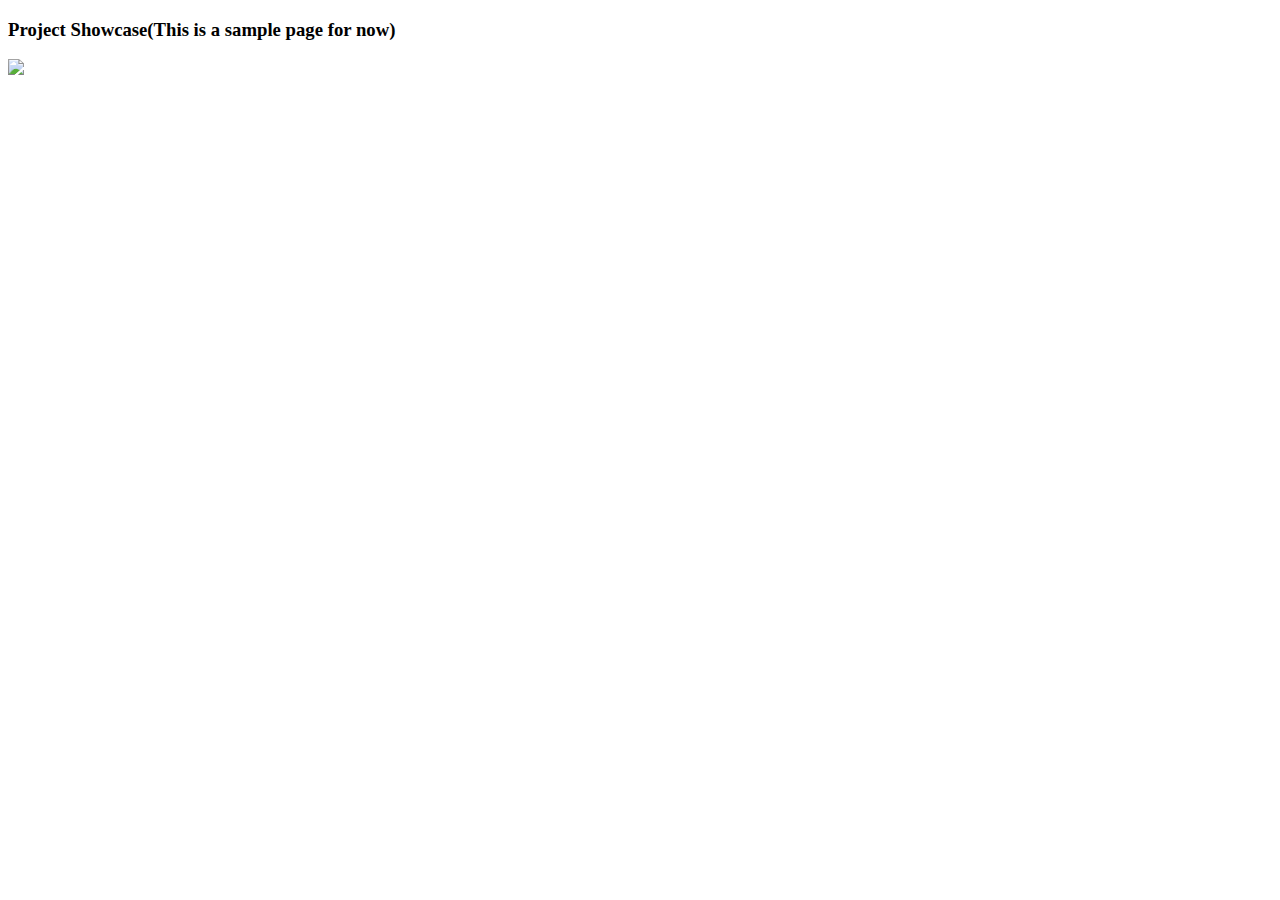
==== src/main/resources/public/index.html @ 68247304 "first showcase" ====
<!DOCTYPE html>
<html lang="en">
  <head>
    <meta charset="UTF-8" />
    <meta http-equiv="X-UA-Compatible" content="IE=edge" />
    <meta name="viewport" content="width=device-width, initial-scale=1.0" />
    <title>Showcase</title>
  </head>
  <body>
    <h3 class="homepageHeading">
      Project Showcase(This is a sample page for now)
    </h3>
    <img src="images/thinkingmachines.png" />
  </body>
</html>
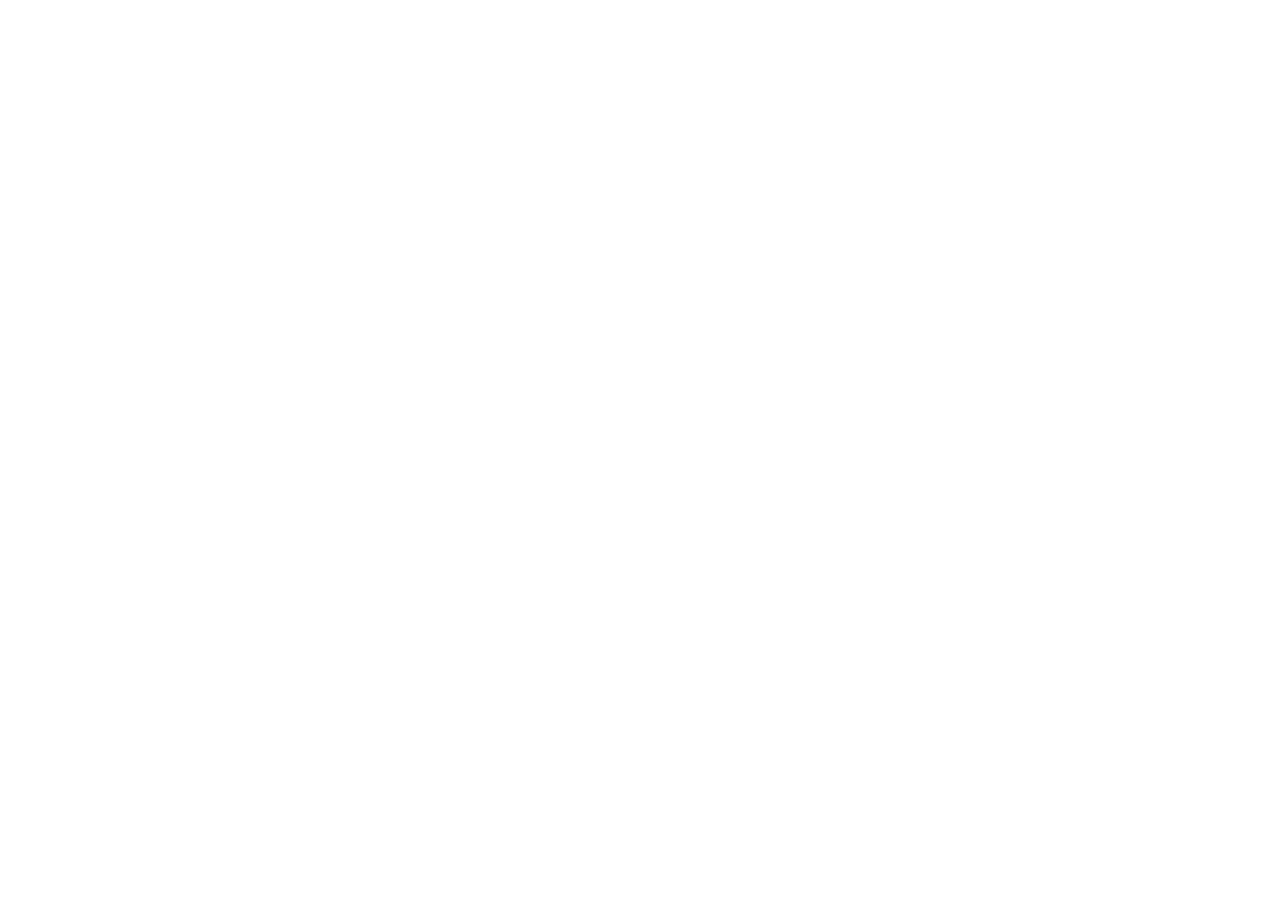
==== commit 8cfdf157: "Category Component" ====
--- a/src/main/resources/public/index.html
+++ b/src/main/resources/public/index.html
@@ -1,15 +1,13 @@
-<!DOCTYPE html>
+<!doctype html>
 <html lang="en">
-  <head>
-    <meta charset="UTF-8" />
-    <meta http-equiv="X-UA-Compatible" content="IE=edge" />
-    <meta name="viewport" content="width=device-width, initial-scale=1.0" />
-    <title>Showcase</title>
-  </head>
-  <body>
-    <h3 class="homepageHeading">
-      Project Showcase(This is a sample page for now)
-    </h3>
-    <img src="images/thinkingmachines.png" />
-  </body>
+<head>
+  <meta charset="utf-8">
+  <title>ShowcaseApp</title>
+  <base href="/">
+  <meta name="viewport" content="width=device-width, initial-scale=1">
+  <link rel="icon" type="image/x-icon" href="favicon.ico">
+</head>
+<body>
+  <app-root></app-root>
+<script src="runtime.js" defer></script><script src="polyfills.js" defer></script><script src="styles.js" defer></script><script src="vendor.js" defer></script><script src="main.js" defer></script></body>
 </html>
